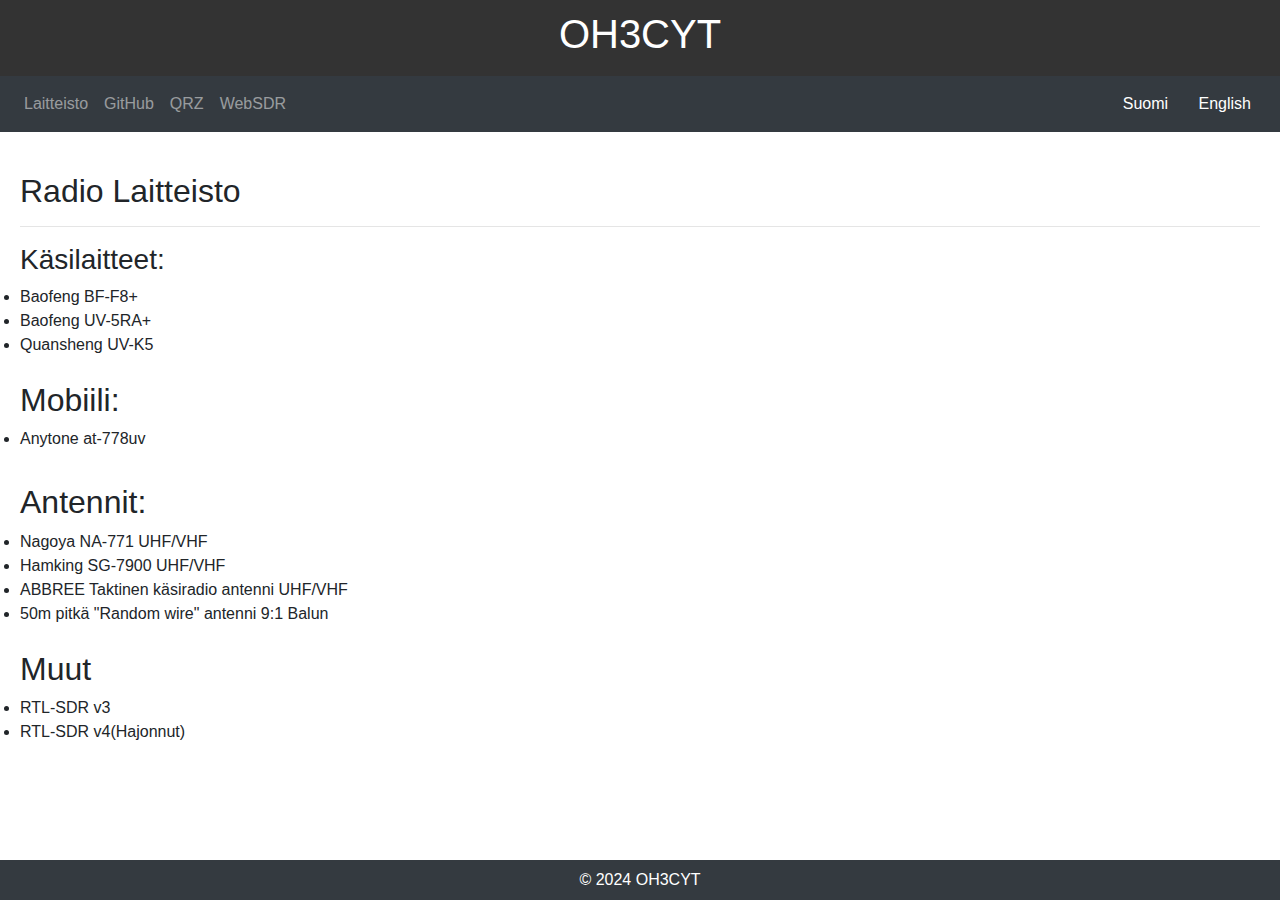
==== index.html @ 35e59194 "analytiikka" ====
<!DOCTYPE html>
<html lang="fi">
<head>
    <meta charset="UTF-8">
    <meta name="viewport" content="width=device-width, initial-scale=1.0">
    <title>OH3CYT</title>
    <link rel="stylesheet" href="styles.css">
    <!-- Lisää Bootstrap CDN-linkki -->
    
    <link rel="stylesheet" href="https://maxcdn.bootstrapcdn.com/bootstrap/4.0.0/css/bootstrap.min.css" integrity="sha384-Gn5384xqQ1aoWXA+058RXPxPg6fy4IWvTNh0E263XmFcJlSAwiGgFAW/dAiS6JXm" crossorigin="anonymous">
    <link rel="stylesheet" href="https://cdnjs.cloudflare.com/ajax/libs/font-awesome/5.15.3/css/all.min.css" integrity="sha512-......" crossorigin="anonymous">

    <script src="language.js" defer></script>
    <script src="analytics-ads.js" defer></script>


</head>
<body>

    <header>
        <h1 id="site-title">OH3CYT</h1>
        
    </header>

    <nav class="navbar navbar-expand-lg navbar-dark bg-dark">
        <div class="navbar-collapse" id="navbarNav">
            <ul class="navbar-nav">
                <li class="nav-item">
                    <a class="nav-link" href="#laitteisto">Laitteisto</a>
                </li>
                <li class="nav-item">
                    <a class="nav-link" href="https://github.com/mikosavolainen" target="_blank">GitHub</a>
                </li>
                <li class="nav-item">
                    <a class="nav-link" href="https://www.qrz.com/db/OH3CYT" target="_blank">QRZ</a>
                </li>
                <li class="nav-item">
                    <a class="nav-link" href="http://websdr.fi:8080" target="_blank">WebSDR</a>
                </li>
            </ul>
            <div class="ml-auto">
                <button type="button" class="btn btn-link text-white" value="fi" onclick="changeLanguage('fi')">Suomi</button>
                <button type="button" class="btn btn-link text-white" value="en" onclick="changeLanguage('en')">English</button>
            </div>
                       
        </div>
    </nav>
    

    <div class="content">
        <!-- Tässä voit lisätä muuta sisältöä sivullesi -->

        <section id="laitteisto">
            <h2>Radio Laitteisto</h2>
            <hr>
            <!-- Tähän voit lisätä radioamatöörin yhteystiedot -->
            <h3>Käsilaitteet:</h3>
            <li>Baofeng BF-F8+</li>
            <li>Baofeng UV-5RA+</li>
            <li>Quansheng UV-K5</li>
            <br>
            <h2>Mobiili:</h2>
            <li>Anytone at-778uv</li>
            <h2></h2>
            <br>
            <h2>Antennit:</h2>    
            <li>Nagoya NA-771 UHF/VHF</li>
            <li>Hamking SG-7900 UHF/VHF</li>
            <li>ABBREE Taktinen käsiradio antenni UHF/VHF</li>
            <li>50m pitkä "Random wire" antenni 9:1 Balun</li>
            <br>
            <h2>Muut</h2>
            <li>RTL-SDR v3</li>
            <li>RTL-SDR v4(Hajonnut)</li>
        </section>

    </div>

  
    <footer class="fixed-bottom bg-dark text-white text-center p-2">
        &copy; 2024 OH3CYT
    </footer>

    <!-- Lisää Bootstrapin JS- ja Popper.js-skriptit -->
    <script src="https://code.jquery.com/jquery-3.2.1.slim.min.js" integrity="sha384-KJ3o2DKtIkvYIK3UENzmM7KCkRr/rE9/Qpg6aAZGJwFDMVNA/GpGFF93hXpG5KkN" crossorigin="anonymous"></script>
    <script src="https://cdnjs.cloudflare.com/ajax/libs/popper.js/1.12.9/umd/popper.min.js" integrity="sha384-ApNbgh9B+Y1QKtv3Rn7W3mgPxhU9K/ScQsAP7hUibX39j7fakFPskvXusvfa0b4Q" crossorigin="anonymous"></script>
    <script src="https://maxcdn.bootstrapcdn.com/bootstrap/4.0.0/js/bootstrap.min.js" integrity="sha384-JZR6Spejh4U02d8jOt6vLEHfe/JQGiRRSQQxSfFWpi1MquVdAyjUar5+76PVCmYl" crossorigin="anonymous"></script>

</body>
</html>
---- styles.css ----
body {
    font-family: Arial, sans-serif;
    background-color: #f0f0f0;
}

header {
    background-color: #333;
    color: #fff;
    padding: 10px;
    text-align: center;
}

.navbar {
    margin-bottom: 20px;
}

.content {
    padding: 20px;
}

footer {
    text-align: center;
}

/* Lisää omia tyylisääntöjä tarvittaessa */
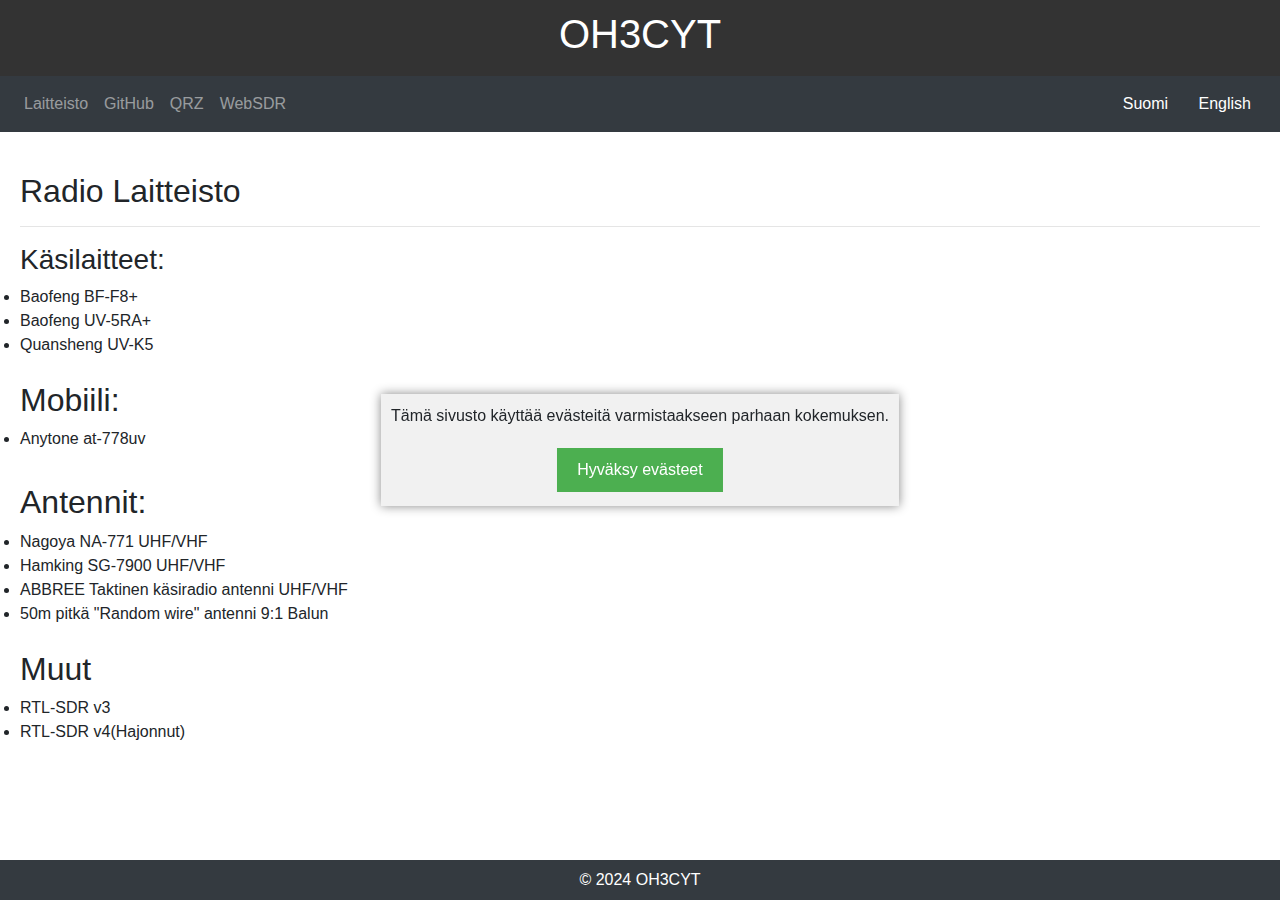
==== commit 2d1d675d: "evästeet" ====
--- a/index.html
+++ b/index.html
@@ -12,11 +12,15 @@
 
     <script src="language.js" defer></script>
     <script src="analytics-ads.js" defer></script>
+    <script src="cokies.js" defer></script>
 
 
 </head>
 <body>
-
+    <div id="cookiePopup" class="cookie-popup">
+        <p>Tämä sivusto käyttää evästeitä varmistaakseen parhaan kokemuksen.</p>
+        <button onclick="acceptCookies()">Hyväksy evästeet</button>
+    </div>
     <header>
         <h1 id="site-title">OH3CYT</h1>
         
@@ -46,6 +50,7 @@
         </div>
     </nav>
     
+
 
     <div class="content">
         <!-- Tässä voit lisätä muuta sisältöä sivullesi -->
--- a/styles.css
+++ b/styles.css
@@ -22,4 +22,31 @@
     text-align: center;
 }
 
+
+.cookie-popup {
+    display: none;
+    position: fixed;
+    top: 50%;
+    left: 50%;
+    transform: translate(-50%, -50%);
+    background-color: #f1f1f1;
+    padding: 10px;
+    text-align: center;
+    box-shadow: 0px 0px 10px 0px #888888;
+}
+
+.cookie-popup button {
+    background-color: #4CAF50;
+    color: white;
+    border: none;
+    padding: 10px 20px;
+    text-align: center;
+    text-decoration: none;
+    display: inline-block;
+    font-size: 16px;
+    margin: 4px 2px;
+    cursor: pointer;
+}
+
+
 /* Lisää omia tyylisääntöjä tarvittaessa */
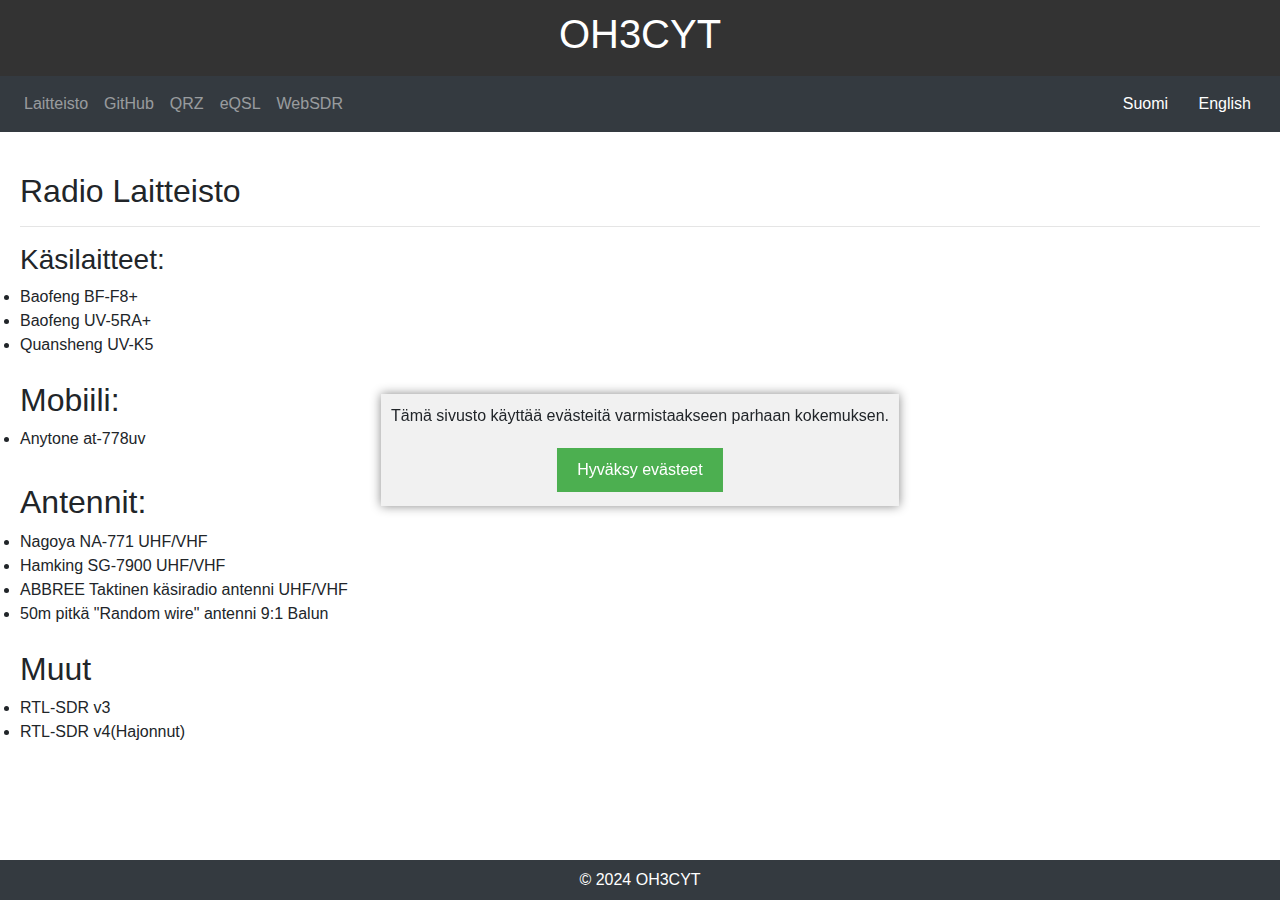
==== commit 54ac5b06: "mor fix" ====
--- a/index.html
+++ b/index.html
@@ -38,6 +38,12 @@
                 <li class="nav-item">
                     <a class="nav-link" href="https://www.qrz.com/db/OH3CYT" target="_blank">QRZ</a>
                 </li>
+                <li class="nav-item">
+                    <a class="nav-link" href="https://www.eQSL.cc/Member.cfm?OH3CYT" target="_blank">eQSL</a>
+                </li>
+
+                
+
                 <li class="nav-item">
                     <a class="nav-link" href="http://websdr.fi:8080" target="_blank">WebSDR</a>
                 </li>
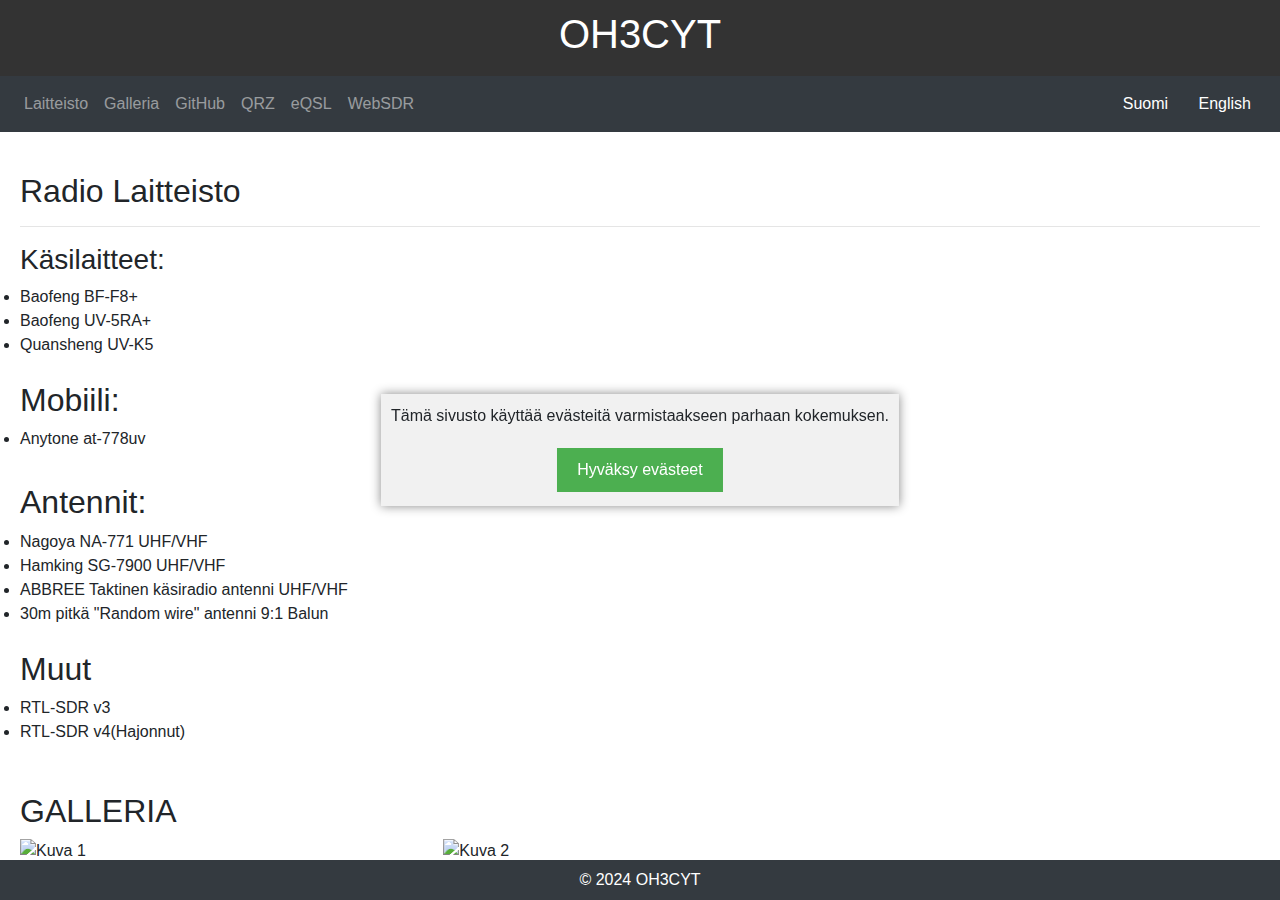
==== commit 4f2dace4: "Kielen vaihto muistio päivitys" ====
--- a/index.html
+++ b/index.html
@@ -9,7 +9,9 @@
     
     <link rel="stylesheet" href="https://maxcdn.bootstrapcdn.com/bootstrap/4.0.0/css/bootstrap.min.css" integrity="sha384-Gn5384xqQ1aoWXA+058RXPxPg6fy4IWvTNh0E263XmFcJlSAwiGgFAW/dAiS6JXm" crossorigin="anonymous">
     <link rel="stylesheet" href="https://cdnjs.cloudflare.com/ajax/libs/font-awesome/5.15.3/css/all.min.css" integrity="sha512-......" crossorigin="anonymous">
+    <link rel="stylesheet" href="https://cdnjs.cloudflare.com/ajax/libs/lightbox2/2.11.3/css/lightbox.min.css" integrity="sha512-..." crossorigin="anonymous">
 
+    
     <script src="language.js" defer></script>
     <script src="analytics-ads.js" defer></script>
     <script src="cokies.js" defer></script>
@@ -33,6 +35,9 @@
                     <a class="nav-link" href="#laitteisto">Laitteisto</a>
                 </li>
                 <li class="nav-item">
+                    <a class="nav-link" href="#galleria">Galleria</a>
+                </li>
+                <li class="nav-item">
                     <a class="nav-link" href="https://github.com/mikosavolainen" target="_blank">GitHub</a>
                 </li>
                 <li class="nav-item">
@@ -47,6 +52,7 @@
                 <li class="nav-item">
                     <a class="nav-link" href="http://websdr.fi:8080" target="_blank">WebSDR</a>
                 </li>
+                
             </ul>
             <div class="ml-auto">
                 <button type="button" class="btn btn-link text-white" value="fi" onclick="changeLanguage('fi')">Suomi</button>
@@ -62,28 +68,25 @@
         <!-- Tässä voit lisätä muuta sisältöä sivullesi -->
 
         <section id="laitteisto">
-            <h2>Radio Laitteisto</h2>
-            <hr>
-            <!-- Tähän voit lisätä radioamatöörin yhteystiedot -->
-            <h3>Käsilaitteet:</h3>
-            <li>Baofeng BF-F8+</li>
-            <li>Baofeng UV-5RA+</li>
-            <li>Quansheng UV-K5</li>
-            <br>
-            <h2>Mobiili:</h2>
-            <li>Anytone at-778uv</li>
-            <h2></h2>
-            <br>
-            <h2>Antennit:</h2>    
-            <li>Nagoya NA-771 UHF/VHF</li>
-            <li>Hamking SG-7900 UHF/VHF</li>
-            <li>ABBREE Taktinen käsiradio antenni UHF/VHF</li>
-            <li>50m pitkä "Random wire" antenni 9:1 Balun</li>
-            <br>
-            <h2>Muut</h2>
-            <li>RTL-SDR v3</li>
-            <li>RTL-SDR v4(Hajonnut)</li>
+
+            
         </section>
+<br>
+<br>
+        <section id="galleria">
+            <h2 id="site-gallery">Galleria</h2>
+            <div class="row">
+                <div class="col-md-4">
+                        <img src="photos/kuva1.jpg" alt="Kuva 1" style="width:100%;">
+                </div>
+                <div class="col-md-4">
+                        <img src="kuva2-thumb.jpg" alt="Kuva 2" style="width:100%;">
+                    
+                </div>
+                <!-- Lisää kuvia tarvittaessa -->
+            </div>
+
+
 
     </div>
 
@@ -96,6 +99,6 @@
     <script src="https://code.jquery.com/jquery-3.2.1.slim.min.js" integrity="sha384-KJ3o2DKtIkvYIK3UENzmM7KCkRr/rE9/Qpg6aAZGJwFDMVNA/GpGFF93hXpG5KkN" crossorigin="anonymous"></script>
     <script src="https://cdnjs.cloudflare.com/ajax/libs/popper.js/1.12.9/umd/popper.min.js" integrity="sha384-ApNbgh9B+Y1QKtv3Rn7W3mgPxhU9K/ScQsAP7hUibX39j7fakFPskvXusvfa0b4Q" crossorigin="anonymous"></script>
     <script src="https://maxcdn.bootstrapcdn.com/bootstrap/4.0.0/js/bootstrap.min.js" integrity="sha384-JZR6Spejh4U02d8jOt6vLEHfe/JQGiRRSQQxSfFWpi1MquVdAyjUar5+76PVCmYl" crossorigin="anonymous"></script>
-
+    <script src="https://cdnjs.cloudflare.com/ajax/libs/lightbox2/2.11.3/js/lightbox.min.js" integrity="sha512-..." crossorigin="anonymous"></script>
 </body>
 </html>
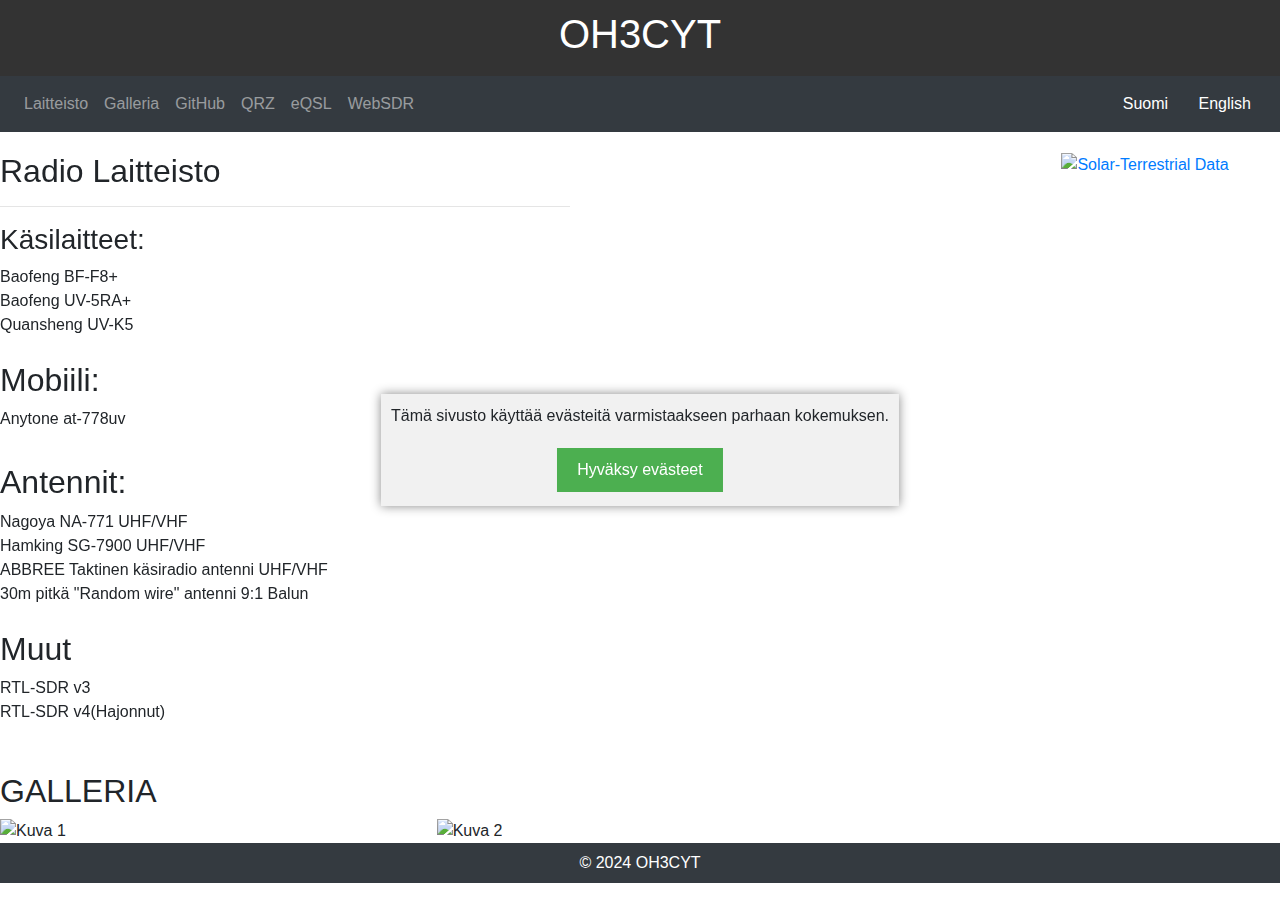
==== commit a536fb8a: "updateee" ====
--- a/index.html
+++ b/index.html
@@ -64,13 +64,21 @@
     
 
 
-    <div class="content">
-        <!-- Tässä voit lisätä muuta sisältöä sivullesi -->
 
-        <section id="laitteisto">
 
-            
-        </section>
+
+    <div class="row">
+        <div class="col-md-8" id="laitteisto">
+        </div>
+        <div class="col-md-4" id="solar-terrestrial-container">
+            <center>
+                <a href="https://www.hamqsl.com/solar.html" title="Click to add Solar-Terrestrial Data to your website!">
+                    <img src="https://www.hamqsl.com/solar2.php" alt="Solar-Terrestrial Data">
+                </a>
+            </center>
+        </div>
+    </div>
+
 <br>
 <br>
         <section id="galleria">
@@ -91,7 +99,7 @@
     </div>
 
   
-    <footer class="fixed-bottom bg-dark text-white text-center p-2">
+    <footer class="bottom bg-dark text-white text-center p-2">
         &copy; 2024 OH3CYT
     </footer>
 
--- a/styles.css
+++ b/styles.css
@@ -1,6 +1,7 @@
 body {
     font-family: Arial, sans-serif;
     background-color: #f0f0f0;
+    
 }
 
 header {
@@ -49,4 +50,45 @@
 }
 
 
+/* styles.css */
+
+/* styles.css */
+
+#ham-propagation {
+    display: flex;
+    justify-content: space-between;
+}
+
+#solar-terrestrial-container {
+    max-width: 300px; /* Adjust the maximum width as needed */
+    margin-left: auto; /* Align to the right */
+}
+
+#laitteisto {
+    /* Add any specific styles for the laitteisto section */
+    /* For example, you can set a max-width if needed */
+    max-width: 600px;
+}
+
+@media only screen and (max-width: 767px) {
+    #ham-propagation {
+        flex-direction: column;
+        justify-content: center; /* Center on smaller screens */
+    }
+
+    #solar-terrestrial-container {
+        width: 100%;
+        max-width: none;
+        margin: 0;
+    }
+
+    #laitteisto {
+        max-width: none; /* Adjust as needed */
+    }
+}
+
+
+
+
+
 /* Lisää omia tyylisääntöjä tarvittaessa */
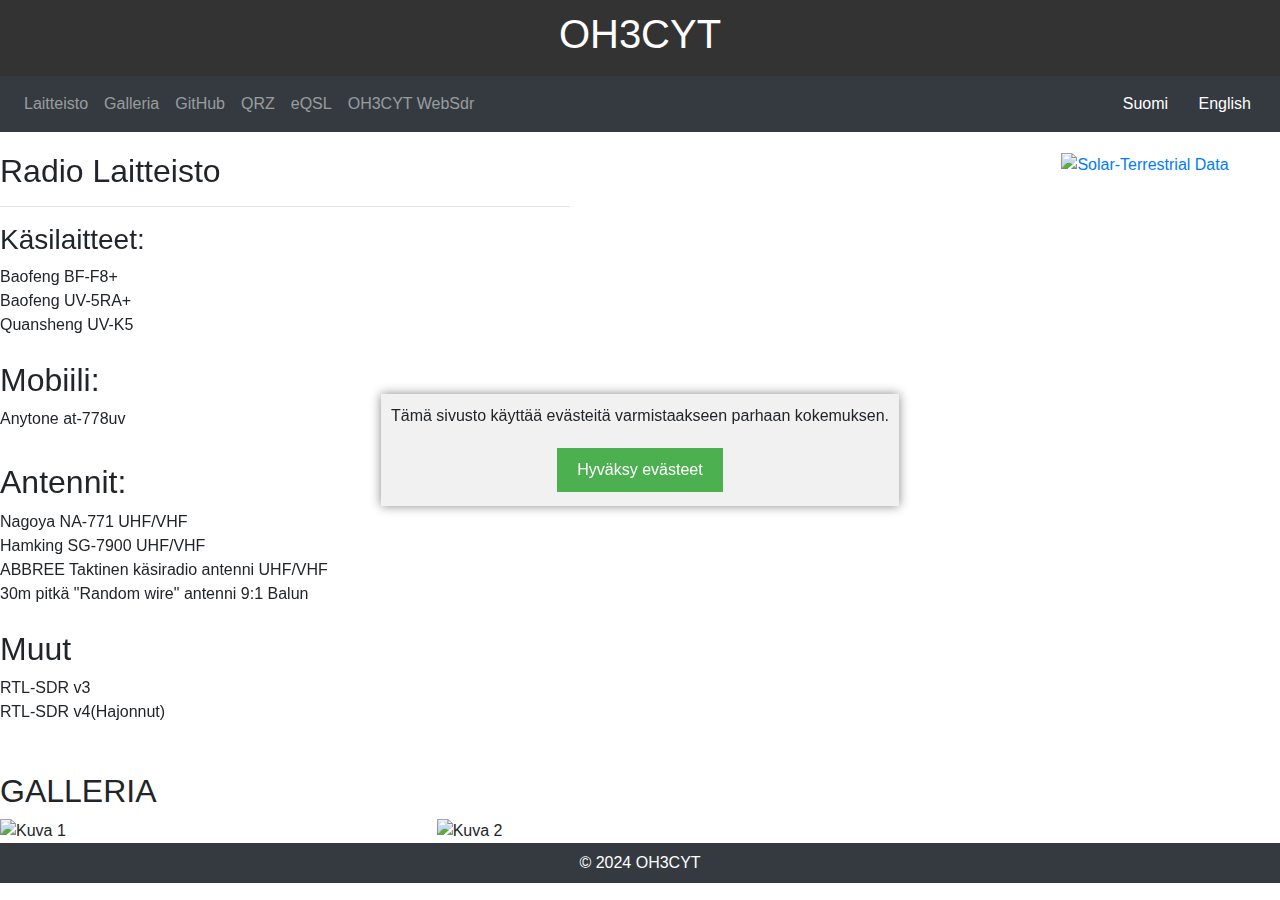
==== commit f2a9d421: "Better sdr" ====
--- a/index.html
+++ b/index.html
@@ -47,10 +47,8 @@
                     <a class="nav-link" href="https://www.eQSL.cc/Member.cfm?OH3CYT" target="_blank">eQSL</a>
                 </li>
 
-                
-
                 <li class="nav-item">
-                    <a class="nav-link" href="http://websdr.fi:8080" target="_blank">WebSDR</a>
+                    <a class="nav-link" href="https://rx.oh3cyt.com" target="_blank">OH3CYT WebSdr</a>
                 </li>
                 
             </ul>
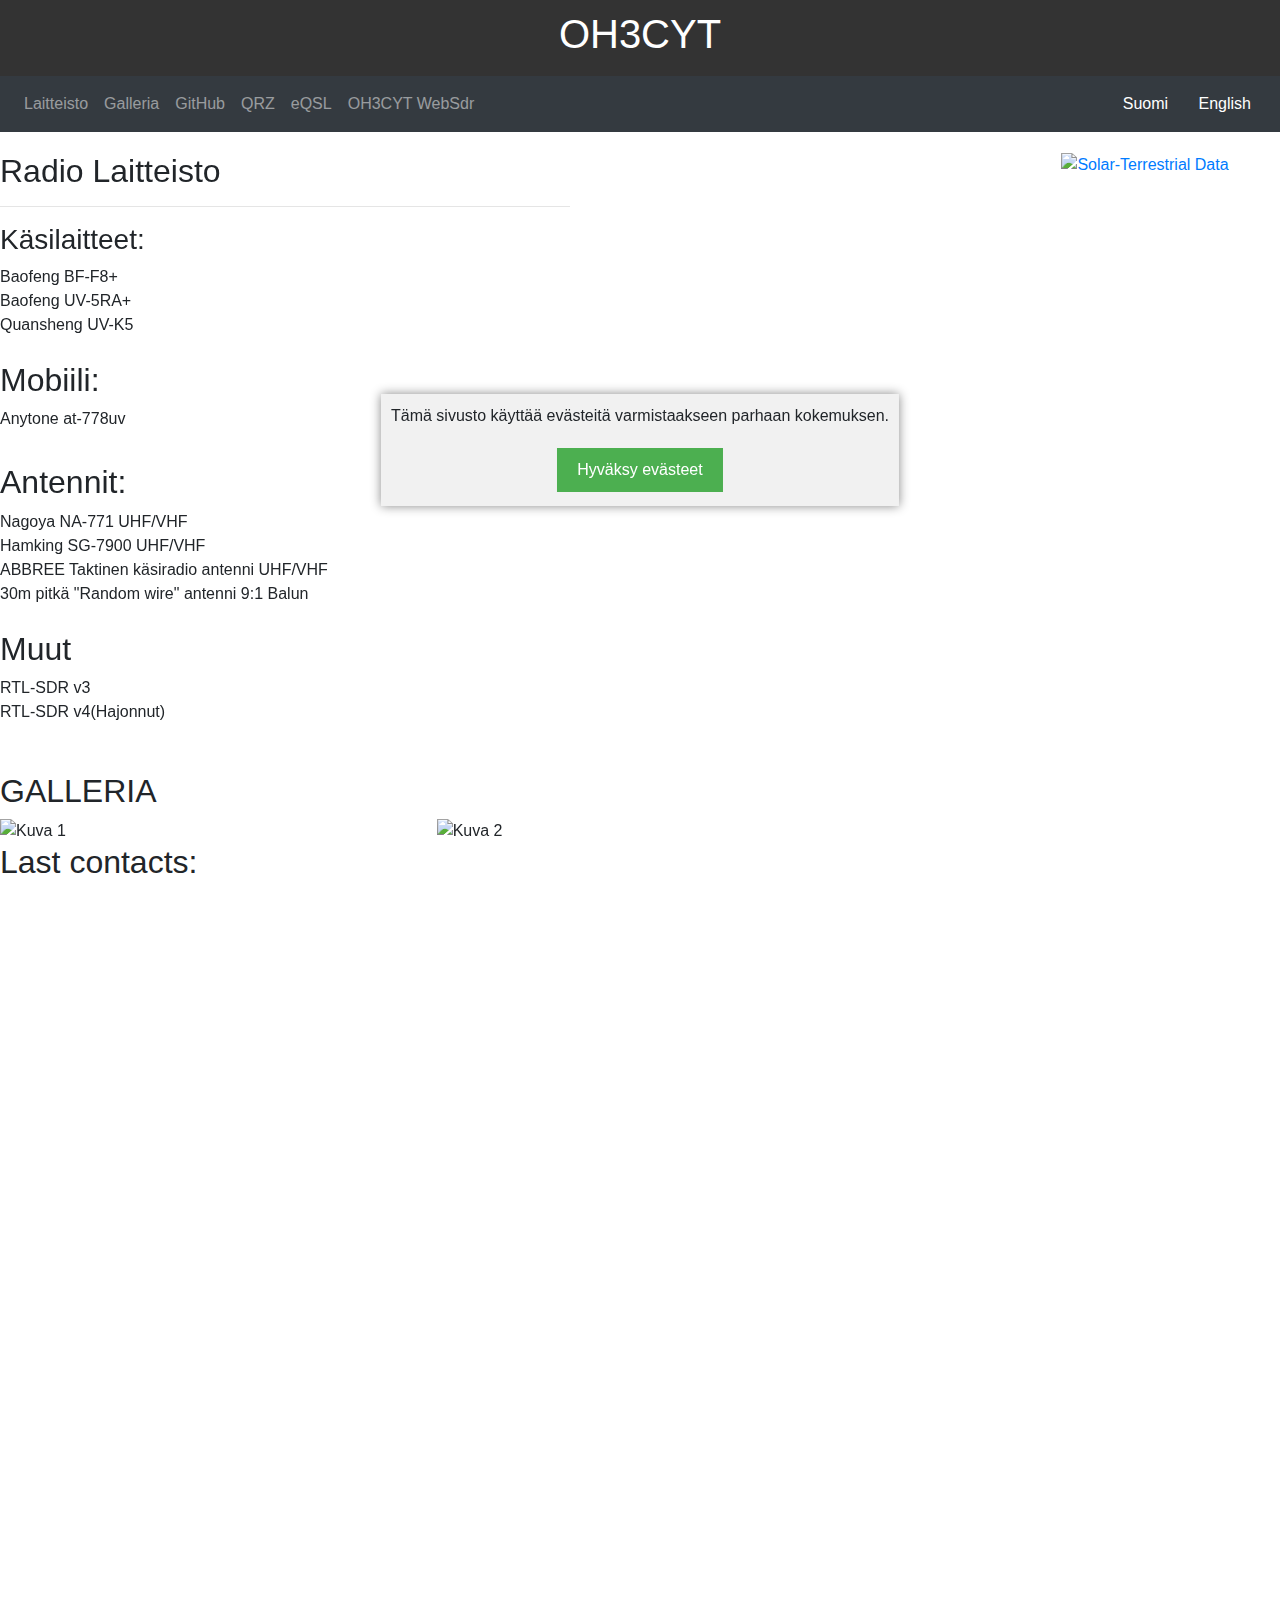
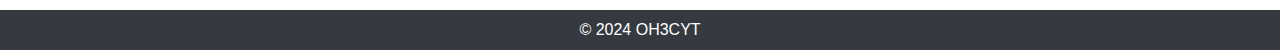
==== commit df8c6a08: "update" ====
--- a/index.html
+++ b/index.html
@@ -61,10 +61,6 @@
     </nav>
     
 
-
-
-
-
     <div class="row">
         <div class="col-md-8" id="laitteisto">
         </div>
@@ -85,14 +81,20 @@
                 <div class="col-md-4">
                         <img src="photos/kuva1.jpg" alt="Kuva 1" style="width:100%;">
                 </div>
+                <br>
                 <div class="col-md-4">
-                        <img src="kuva2-thumb.jpg" alt="Kuva 2" style="width:100%;">
+                        <img src="photos/kuva1.jpg" alt="Kuva 2" style="width:100%;">
                     
                 </div>
                 <!-- Lisää kuvia tarvittaessa -->
             </div>
 
-
+            <section id="HF-Logbook">
+                <h2 id="log-h2">Last contacts:</h2>
+                <div class="iframe-container">
+                    <iframe frameborder="0" scrolling="yes" src="https://logbook.qrz.com/lbstat/OH3CYT/"></iframe>
+                </div>
+            </section>
 
     </div>
 
--- a/styles.css
+++ b/styles.css
@@ -2,6 +2,11 @@
     font-family: Arial, sans-serif;
     background-color: #f0f0f0;
     
+}
+
+img {
+    max-width: 100%;
+    height: auto;
 }
 
 header {
@@ -87,6 +92,35 @@
     }
 }
 
+@media screen and (max-width: 900px) {
+    #solar-terrestrial-container {
+        display: none;
+    }
+
+    #HF-Logbook {
+        display: none;
+    }
+    #galleria {
+        display: none;
+    }
+}
+
+
+.iframe-container {
+    position: relative;
+    width: 100%;
+    height: 0;
+    padding-bottom: 56.25%; /* 16:9 */
+    overflow: hidden;
+}
+
+.iframe-container iframe {
+    position: absolute;
+    top: 0;
+    left: 0;
+    width: 100%;
+    height: 100%;
+}
 
 
 
